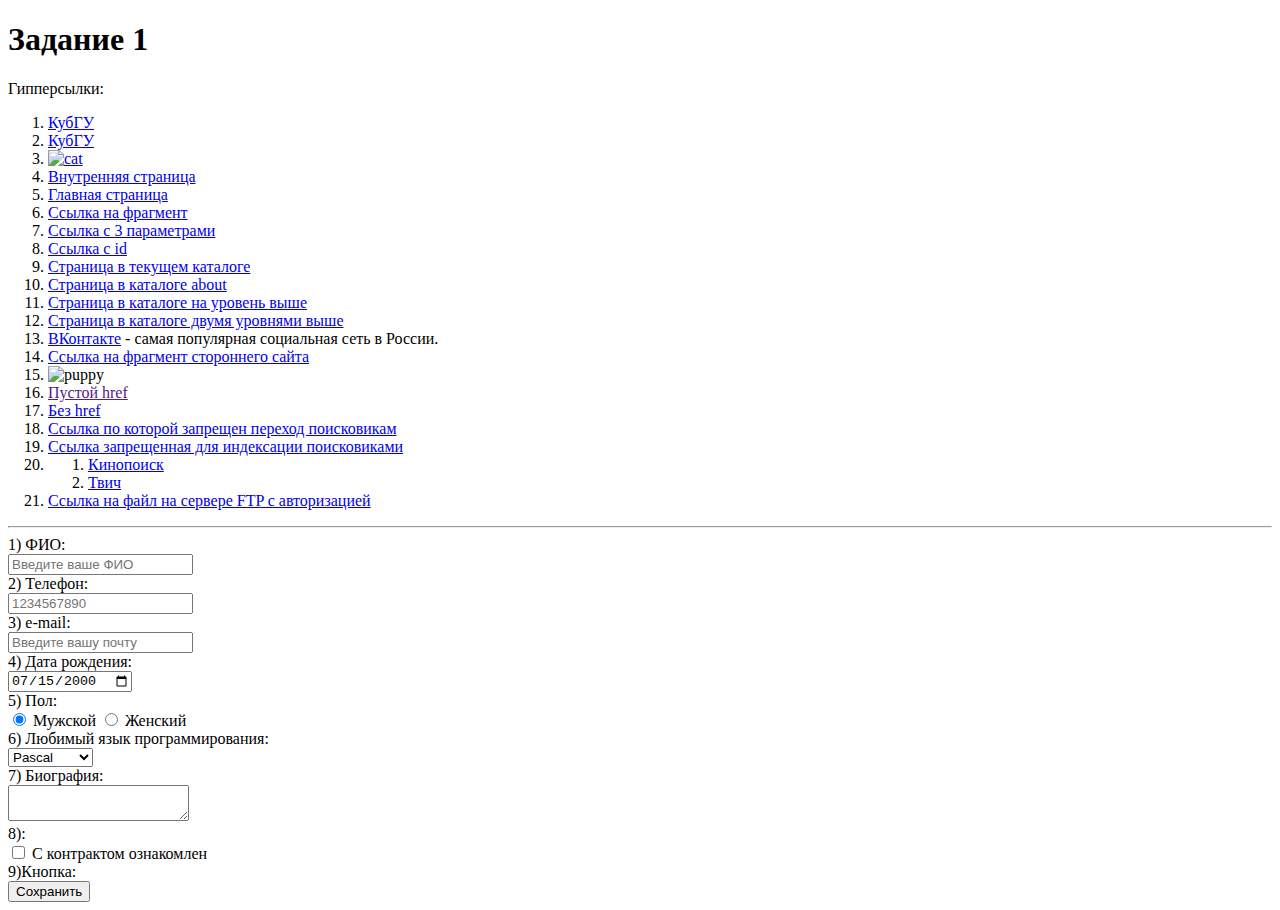
==== index.html @ 87a1bb15 "Add files via upload" ====
<!DOCTYPE html>
<html lang="ru-RU">

  <head>
    <meta charset="UTF-8">
    <title>index</title>
  </head>

  <body>

    <h1>Задание 1</h1>
        Гипперсылки:
        <ol>
          <li><a href="http://www.kubsu.ru/" target="_blank" id="top">КубГУ</a></li>
          <li><a href="https://www.kubsu.ru/" target="_blank">КубГУ</a></li>
          <li><a href="https://www.kubsu.ru/" target="_blank">
            <img src="https://sun6-21.userapi.com/impg/u2jKhLhPnWHO10O19cWzrJOGR3B55uMi5tcJ6A/Opf90FTjY5M.jpg?size=1018x1029&quality=95&sign=34429121dc6f46e6cfcd1e4ff337eb54&c_uniq_tag=V6d3SG6whJmJDOcuyp8sS1LnwggSYTBlzH5oBYr9Zug&type=album" alt="cat"
            width=200></a>
          </li>
          <li><a href="internal/internal.html">Внутренняя страница</a></li>
          <li><a href="index.html" target="_blank">Главная страница</a></li>
          <li><a href="#top">Ссылка на фрагмент</a></li>
          <li><a href="https://hd.kinopoisk.ru/film/48945e238572c9bcbd4b2b3208c83488?episode=52&playingContentId=4e01fc91eb094a00b1949f111c7469fd&season=1"
            target="_blank">Ссылка с 3 параметрами</a></li>
          <li><a href="https://www.wildberries.ru/catalog/63210949/detail.aspx?id=111294410" target="_blank">Ссылка c id</a></li>
          <li><a href="relative.html" target="_blank">Страница в текущем каталоге</a></li>
          <li><a href="about/file.html" target="_blank">Страница в каталоге about</a></li>
          <li><a href="about/page.html" target="_blank">Страница в каталоге на уровень выше</a></li>
          <li><a href="about/about2/page2.html" target="_blank">Страница в каталоге двумя уровнями выше</a></li>
          <li><a href="https://vk.com" target="_blank">ВКонтакте</a> - самая популярная социальная сеть в России.</li>
          <li><a href="https://martrending.ru/smm/istoriya-sozdaniya-vkontakte#vybor-nazvaniya-i-zapusk-vkontakte" target="_blank">Ссылка на фрагмент стороннего сайта</a></li>
          <li>
            <map name="number15">
              <area shape="circle" coords="250,100,50" href="index.html" target="_blank" alt="circle">
              <area shape="rect" coords="0,0,100,300" href="index.html" target="_blank" alt="rect">
            </map>
            <img usemap="#number15" src="https://i.pinimg.com/736x/b3/15/0d/b3150da4d068eba0a94a25a2ab414da7.jpg" alt="puppy" height="300" width="300">
          </li>
          <li><a href="">Пустой href</a></li>
          <li><a href="index.html" onclick="return false">Без href</a></li>
          <li><a href="index.html" rel="nofollow" target="_blank">Ссылка по которой запрещен переход поисковикам</a></li>
          <li>
            <!--noindex-->
              <a href="index.html" >Ссылка запрещенная для индексации поисковиками</a>
            <!--/noindex-->
          </li>
          <li>
            <ol>
              <li><a href="https://hd.kinopoisk.ru/" target="_blank">Кинопоиск</a></li>
              <li><a href="https://www.twitch.tv/" target="_blank">Твич</a></li>
            </ol>
          </li>
          <li><a href="ftp://user:password@vk.com/Temp/file.txt">Ссылка на файл на сервере FTP с авторизацией</a></li>
        </ol>

    <hr>

    <form action="/" method="POST">

      <label>
        1) ФИО:<br>
        <input name="field-name-1" placeholder="Введите ваше ФИО">
      </label><br>

      <label>
        2) Телефон:<br>
        <input name="field-tel" type="tel" placeholder="1234567890">
      </label><br>

      <label>
        3) e-mail:<br>
        <input name="field-email" type="email" placeholder="Введите вашу почту">
      </label><br>

      <label>
        4) Дата рождения:<br>
        <input name="field-date" value="2000-07-15" type="date">
      </label><br>

        5) Пол:<br>
      <label><input type="radio" checked="checked" name="radio-group-1" value="men">
        Мужской</label>
      <label><input type="radio" name="radio-group-1" value="women">
        Женский</label><br>

      <label>
        6) Любимый язык программирования:<br>
        <select name="field-name-2">
          <option value="pascal" selected="selected">Pascal</option>
          <option value="c" >C</option>
          <option value="cpp">C++</option>
          <option value="javascript">JavaScript</option>
          <option value="php">PHP</option>
          <option value="python">Python</option>
          <option value="java">Java</option>
          <option value="haskel">Haskel</option>
          <option value="clojure">Clojure</option>
          <option value="prolog">Prolog</option>
          <option value="scala">Scala</option>

        </select>
      </label><br>

      <label>
        7) Биография:<br>
        <textarea name="field-name-3"></textarea>
      </label><br>

        8):<br>
      <label><input type="checkbox" name="check-1">
        С контрактом ознакомлен</label><br>

        9)Кнопка:<br>
      <input type="submit" value="Сохранить">
    </form>

  </body>

</html>
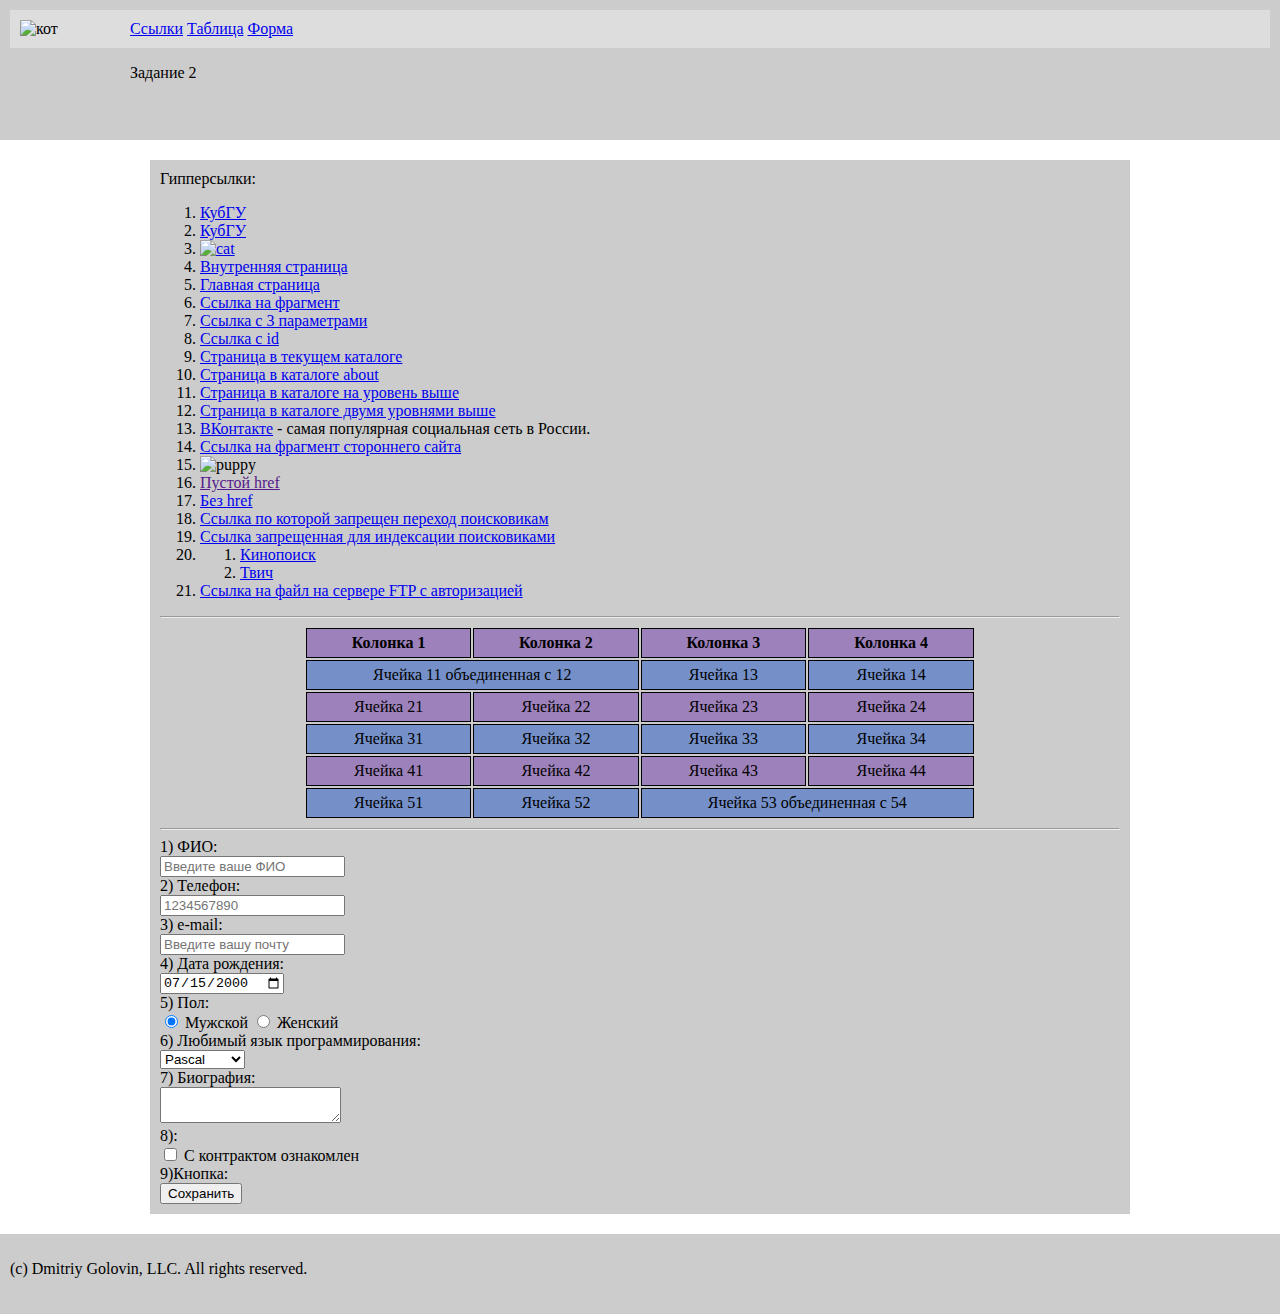
==== commit d701373d: "Add files via upload" ====
--- a/index.html
+++ b/index.html
@@ -4,116 +4,172 @@
   <head>
     <meta charset="UTF-8">
     <title>index</title>
+    <link rel="stylesheet" href="styles.css">
   </head>
 
-  <body>
+  <body style="margin:0;">
 
-    <h1>Задание 1</h1>
-        Гипперсылки:
-        <ol>
-          <li><a href="http://www.kubsu.ru/" target="_blank" id="top">КубГУ</a></li>
-          <li><a href="https://www.kubsu.ru/" target="_blank">КубГУ</a></li>
-          <li><a href="https://www.kubsu.ru/" target="_blank">
-            <img src="https://sun6-21.userapi.com/impg/u2jKhLhPnWHO10O19cWzrJOGR3B55uMi5tcJ6A/Opf90FTjY5M.jpg?size=1018x1029&quality=95&sign=34429121dc6f46e6cfcd1e4ff337eb54&c_uniq_tag=V6d3SG6whJmJDOcuyp8sS1LnwggSYTBlzH5oBYr9Zug&type=album" alt="cat"
-            width=200></a>
-          </li>
-          <li><a href="internal/internal.html">Внутренняя страница</a></li>
-          <li><a href="index.html" target="_blank">Главная страница</a></li>
-          <li><a href="#top">Ссылка на фрагмент</a></li>
-          <li><a href="https://hd.kinopoisk.ru/film/48945e238572c9bcbd4b2b3208c83488?episode=52&playingContentId=4e01fc91eb094a00b1949f111c7469fd&season=1"
-            target="_blank">Ссылка с 3 параметрами</a></li>
-          <li><a href="https://www.wildberries.ru/catalog/63210949/detail.aspx?id=111294410" target="_blank">Ссылка c id</a></li>
-          <li><a href="relative.html" target="_blank">Страница в текущем каталоге</a></li>
-          <li><a href="about/file.html" target="_blank">Страница в каталоге about</a></li>
-          <li><a href="about/page.html" target="_blank">Страница в каталоге на уровень выше</a></li>
-          <li><a href="about/about2/page2.html" target="_blank">Страница в каталоге двумя уровнями выше</a></li>
-          <li><a href="https://vk.com" target="_blank">ВКонтакте</a> - самая популярная социальная сеть в России.</li>
-          <li><a href="https://martrending.ru/smm/istoriya-sozdaniya-vkontakte#vybor-nazvaniya-i-zapusk-vkontakte" target="_blank">Ссылка на фрагмент стороннего сайта</a></li>
-          <li>
-            <map name="number15">
-              <area shape="circle" coords="250,100,50" href="index.html" target="_blank" alt="circle">
-              <area shape="rect" coords="0,0,100,300" href="index.html" target="_blank" alt="rect">
-            </map>
-            <img usemap="#number15" src="https://i.pinimg.com/736x/b3/15/0d/b3150da4d068eba0a94a25a2ab414da7.jpg" alt="puppy" height="300" width="300">
-          </li>
-          <li><a href="">Пустой href</a></li>
-          <li><a href="index.html" onclick="return false">Без href</a></li>
-          <li><a href="index.html" rel="nofollow" target="_blank">Ссылка по которой запрещен переход поисковикам</a></li>
-          <li>
-            <!--noindex-->
-              <a href="index.html" >Ссылка запрещенная для индексации поисковиками</a>
-            <!--/noindex-->
-          </li>
-          <li>
-            <ol>
-              <li><a href="https://hd.kinopoisk.ru/" target="_blank">Кинопоиск</a></li>
-              <li><a href="https://www.twitch.tv/" target="_blank">Твич</a></li>
-            </ol>
-          </li>
-          <li><a href="ftp://user:password@vk.com/Temp/file.txt">Ссылка на файл на сервере FTP с авторизацией</a></li>
-        </ol>
+    <header>
 
-    <hr>
+      <img id="logo" src="https://cdn1.youla.io/files/images/780_780/65/d5/65d584d88b0d81b52e020d64-2.jpg"
+      alt="кот">
 
-    <form action="/" method="POST">
+      <nav>
+        <a href="#hyper">Ссылки</a>
+        <a href="#tables">Таблица</a>
+        <a href="#form">Форма</a>
+      </nav>
+      <p>Задание 2</p>
+    </header>
 
-      <label>
-        1) ФИО:<br>
-        <input name="field-name-1" placeholder="Введите ваше ФИО">
-      </label><br>
+    <div class="bdy">
+      Гипперсылки:
+      <ol id="hyper">
+        <li><a href="http://www.kubsu.ru/" target="_blank" id="top">КубГУ</a></li>
+        <li><a href="https://www.kubsu.ru/" target="_blank">КубГУ</a></li>
+        <li><a href="https://www.kubsu.ru/" target="_blank">
+          <img src="https://sun6-21.userapi.com/impg/u2jKhLhPnWHO10O19cWzrJOGR3B55uMi5tcJ6A/Opf90FTjY5M.jpg?size=1018x1029&quality=95&sign=34429121dc6f46e6cfcd1e4ff337eb54&c_uniq_tag=V6d3SG6whJmJDOcuyp8sS1LnwggSYTBlzH5oBYr9Zug&type=album" alt="cat"
+          width=200></a>
+        </li>
+        <li><a href="internal/internal.html">Внутренняя страница</a></li>
+        <li><a href="index.html" target="_blank">Главная страница</a></li>
+        <li><a href="#top">Ссылка на фрагмент</a></li>
+        <li><a href="https://hd.kinopoisk.ru/film/48945e238572c9bcbd4b2b3208c83488?episode=52&playingContentId=4e01fc91eb094a00b1949f111c7469fd&season=1"
+          target="_blank">Ссылка с 3 параметрами</a></li>
+        <li><a href="https://www.wildberries.ru/catalog/63210949/detail.aspx?id=111294410" target="_blank">Ссылка c id</a></li>
+        <li><a href="relative.html" target="_blank">Страница в текущем каталоге</a></li>
+        <li><a href="about/file.html" target="_blank">Страница в каталоге about</a></li>
+        <li><a href="about/page.html" target="_blank">Страница в каталоге на уровень выше</a></li>
+        <li><a href="about/about2/page2.html" target="_blank">Страница в каталоге двумя уровнями выше</a></li>
+        <li><a href="https://vk.com" target="_blank">ВКонтакте</a> - самая популярная социальная сеть в России.</li>
+        <li><a href="https://martrending.ru/smm/istoriya-sozdaniya-vkontakte#vybor-nazvaniya-i-zapusk-vkontakte" target="_blank">Ссылка на фрагмент стороннего сайта</a></li>
+        <li>
+          <map name="number15">
+            <area shape="circle" coords="250,100,50" href="index.html" target="_blank" alt="circle">
+            <area shape="rect" coords="0,0,100,300" href="index.html" target="_blank" alt="rect">
+          </map>
+          <img usemap="#number15" src="https://i.pinimg.com/736x/b3/15/0d/b3150da4d068eba0a94a25a2ab414da7.jpg" alt="puppy" height="300" width="300">
+        </li>
+        <li><a href="">Пустой href</a></li>
+        <li><a href="index.html" onclick="return false">Без href</a></li>
+        <li><a href="index.html" rel="nofollow" target="_blank">Ссылка по которой запрещен переход поисковикам</a></li>
+        <li>
+          <!--noindex-->
+            <a href="index.html" >Ссылка запрещенная для индексации поисковиками</a>
+          <!--/noindex-->
+        </li>
+        <li>
+          <ol>
+            <li><a href="https://hd.kinopoisk.ru/" target="_blank">Кинопоиск</a></li>
+            <li><a href="https://www.twitch.tv/" target="_blank">Твич</a></li>
+          </ol>
+        </li>
+        <li><a href="ftp://user:password@vk.com/Temp/file.txt">Ссылка на файл на сервере FTP с авторизацией</a></li>
+      </ol>
+<hr>
+      <table id="tables">
+          <tbody>
+          <tr>
+            <th>Колонка 1</th>
+            <th>Колонка 2</th>
+            <th>Колонка 3</th>
+            <th>Колонка 4</th>
+          </tr>
+          <tr>
+            <td colspan="2">Ячейка 11 объединенная с 12</td>
+            <td>Ячейка 13</td>
+            <td>Ячейка 14</td>
+          </tr>
+          <tr>
+            <td>Ячейка 21</td>
+            <td>Ячейка 22</td>
+            <td>Ячейка 23</td>
+            <td>Ячейка 24</td>
+          </tr>
+          <tr>
+            <td>Ячейка 31</td>
+            <td>Ячейка 32</td>
+            <td>Ячейка 33</td>
+            <td>Ячейка 34</td>
+          </tr>
+          <tr>
+            <td>Ячейка 41</td>
+            <td>Ячейка 42</td>
+            <td>Ячейка 43</td>
+            <td>Ячейка 44</td>
+          </tr>
+          <tr>
+            <td>Ячейка 51</td>
+            <td>Ячейка 52</td>
+            <td colspan="2">Ячейка 53 объединенная с 54</td>
+          </tr>
+          </tbody>
+      </table>
 
-      <label>
-        2) Телефон:<br>
-        <input name="field-tel" type="tel" placeholder="1234567890">
-      </label><br>
+<hr>
+      <form action="/" method="POST" id="form">
 
-      <label>
-        3) e-mail:<br>
-        <input name="field-email" type="email" placeholder="Введите вашу почту">
-      </label><br>
+        <label>
+          1) ФИО:<br>
+          <input name="field-name-1" placeholder="Введите ваше ФИО">
+        </label><br>
 
-      <label>
-        4) Дата рождения:<br>
-        <input name="field-date" value="2000-07-15" type="date">
-      </label><br>
+        <label>
+          2) Телефон:<br>
+          <input name="field-tel" type="tel" placeholder="1234567890">
+        </label><br>
 
-        5) Пол:<br>
-      <label><input type="radio" checked="checked" name="radio-group-1" value="men">
-        Мужской</label>
-      <label><input type="radio" name="radio-group-1" value="women">
-        Женский</label><br>
+        <label>
+          3) e-mail:<br>
+          <input name="field-email" type="email" placeholder="Введите вашу почту">
+        </label><br>
 
-      <label>
-        6) Любимый язык программирования:<br>
-        <select name="field-name-2">
-          <option value="pascal" selected="selected">Pascal</option>
-          <option value="c" >C</option>
-          <option value="cpp">C++</option>
-          <option value="javascript">JavaScript</option>
-          <option value="php">PHP</option>
-          <option value="python">Python</option>
-          <option value="java">Java</option>
-          <option value="haskel">Haskel</option>
-          <option value="clojure">Clojure</option>
-          <option value="prolog">Prolog</option>
-          <option value="scala">Scala</option>
+        <label>
+          4) Дата рождения:<br>
+          <input name="field-date" value="2000-07-15" type="date">
+        </label><br>
 
-        </select>
-      </label><br>
+          5) Пол:<br>
+        <label><input type="radio" checked="checked" name="radio-group-1" value="men">
+          Мужской</label>
+        <label><input type="radio" name="radio-group-1" value="women">
+          Женский</label><br>
 
-      <label>
-        7) Биография:<br>
-        <textarea name="field-name-3"></textarea>
-      </label><br>
+        <label>
+          6) Любимый язык программирования:<br>
+          <select name="field-name-2">
+            <option value="pascal" selected="selected">Pascal</option>
+            <option value="c" >C</option>
+            <option value="cpp">C++</option>
+            <option value="javascript">JavaScript</option>
+            <option value="php">PHP</option>
+            <option value="python">Python</option>
+            <option value="java">Java</option>
+            <option value="haskel">Haskel</option>
+            <option value="clojure">Clojure</option>
+            <option value="prolog">Prolog</option>
+            <option value="scala">Scala</option>
 
-        8):<br>
-      <label><input type="checkbox" name="check-1">
-        С контрактом ознакомлен</label><br>
+          </select>
+        </label><br>
 
-        9)Кнопка:<br>
-      <input type="submit" value="Сохранить">
-    </form>
+        <label>
+          7) Биография:<br>
+          <textarea name="field-name-3"></textarea>
+        </label><br>
 
+          8):<br>
+        <label><input type="checkbox" name="check-1">
+          С контрактом ознакомлен</label><br>
+
+          9)Кнопка:<br>
+        <input type="submit" value="Сохранить">
+      </form>
+    </div>
+    <footer>
+      <p>
+        (с) Dmitriy Golovin, LLC. All rights reserved.
+      </p>
+    </footer>
   </body>
-
 </html>
--- a/styles.css
+++ b/styles.css
@@ -0,0 +1,60 @@
+table {
+  text-align: center;
+  margin: 0 auto;
+  width: 70%;
+}
+
+th, td {
+  border: solid 1px #000;
+  padding: 5px;
+  text-align: center;
+}
+
+tr:nth-child(2n) {
+background: #7590c9;
+}
+
+tr:nth-child(2n+1) {
+background: #9d81ba;
+}
+
+tr:hover td{
+  background-color: #B4FFF2;
+}
+
+
+nav {
+  background-color:#ddd;
+  padding:10px;
+}
+
+header {
+  width:100%-10px;
+  background-color:#ccc;
+  padding: 10px;
+  height:120px;
+}
+
+div.bdy {
+  max-width:960px;
+  background-color:#ccc;
+  margin: 0 auto;
+  margin-top:20px;
+  padding:10px;
+
+}
+
+footer{
+  width:100%-10px;
+  background-color:#ccc;
+  padding: 10px;
+  height:60px;
+  margin-top:20px;
+}
+
+#logo{
+  float:left;
+  margin:10px;
+  width:100px;
+  height:100px;
+}
